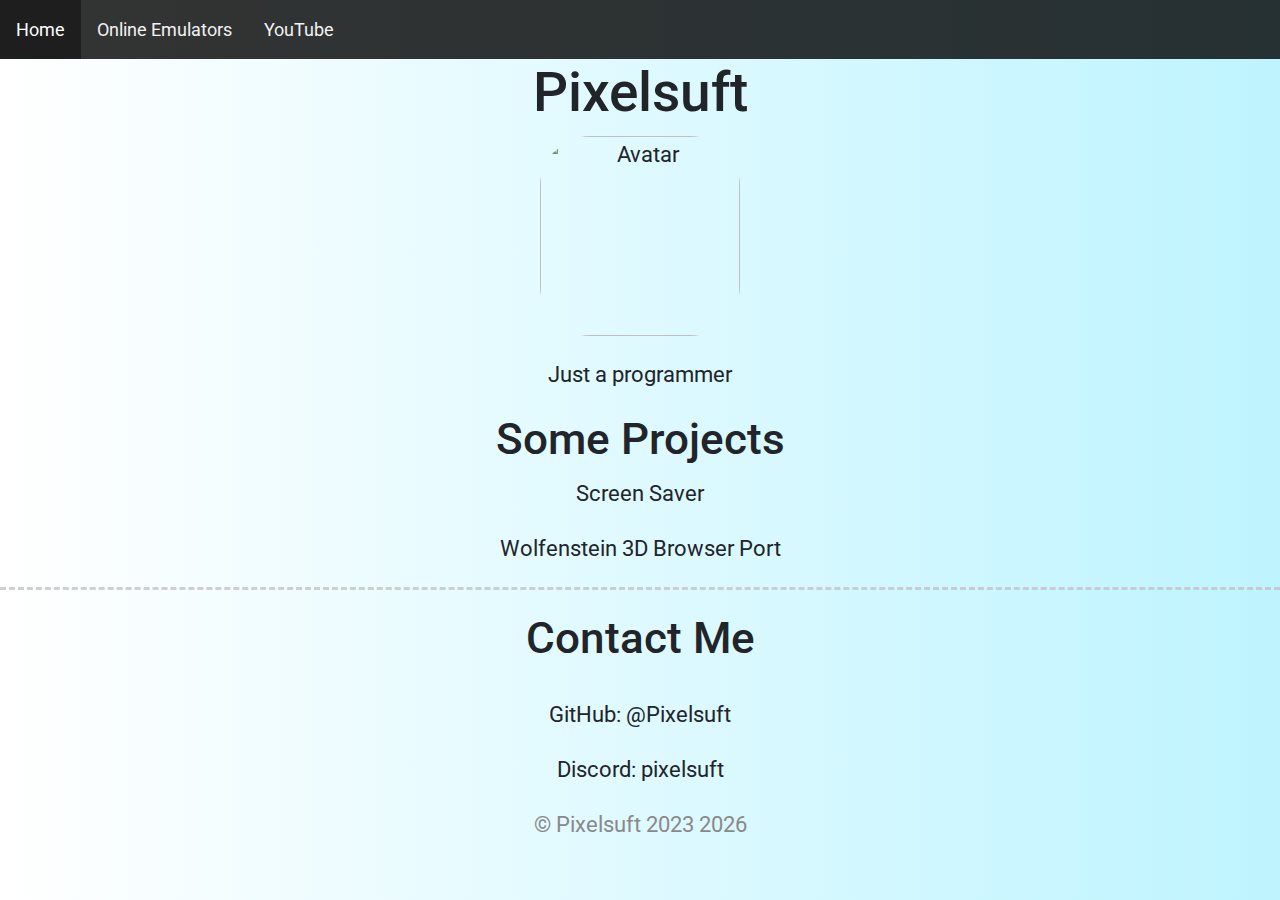
==== index.html @ bcc4a2cb "web_archive_down" ====
<head>
  <meta charset="UTF-8">
  <meta name="viewport" content="width=device-width, initial-scale=1.0">
  <meta http-equiv="X-UA-Compatible" content="ie=edge">
  <title>Pixelsuft</title>
  <link href="https://cdn.jsdelivr.net/npm/bootstrap@5.1.3/dist/css/bootstrap.min.css" rel="stylesheet" integrity="" crossorigin="anonymous">
  <link rel="stylesheet" href="https://cdnjs.cloudflare.com/ajax/libs/font-awesome/4.7.0/css/font-awesome.min.css">
  <link href="/css/index.css" rel="stylesheet">
  <script src="/js/index.js"></script>
  <link rel="shortcut icon" type="image/png" href="https://pixelsuft.github.io/img/favicon.png">
</head>
<body>
<div class="topnav" id="pixelTop">
<div href="/" class="link">Home</div>
<div href="/emulators.html" class="link">Online Emulators</div>
<div href="https://www.youtube.com/channel/UCwxSWV6YM4EPF1dMe-KUwfQ/videos" class="link">YouTube</div>
</div>
<h1>Pixelsuft</h1>
<p><img id="avatar" src="https://avatars.githubusercontent.com/u/68371847" alt="Avatar"></p>
<p>Just a programmer</p>
<h2>Some Projects</h2>
<p href="/screensaver.js/?fps=false" class="proj link">Screen Saver</p>
<p href="/wolf-html" class="proj link">Wolfenstein 3D Browser Port</p>
<hr class="hr_split">
<h2>Contact Me</h2>
<p>
</p><div class="link" style="cursor: pointer;" href="https://github.com/Pixelsuft/">GitHub: @Pixelsuft</div>
<p></p>
<p>Discord: pixelsuft</p>
<p id="copyright">© Pixelsuft 2023</p>
</body>
---- css/index.css ----
@import url('https://fonts.googleapis.com/css?family=Roboto');

body {
  background: rgb(255, 255, 255);
  background: linear-gradient(90deg, rgba(255, 255, 255, 1) 0%, rgba(190, 244, 255, 1) 100%);
  text-align: center;
}

* {
  font-family: Roboto;
  font-size: 22px;
  overflow-x: hidden;
  -webkit-touch-callout: none;
  -webkit-user-select: none;
  -khtml-user-select: none;
  -moz-user-select: none;
  -ms-user-select: none;
  user-select: none;
}

.topnav {
  overflow: hidden;
  background-color: rgba(0, 0, 0, .8);
}

.topnav .link {
  float: left;
  display: block;
  color: #f2f2f2;
  text-align: center;
  padding: 16px 16px;
  text-decoration: none;
  font-size: 18px;
  cursor: pointer;
}

.topnav .link:hover {
  background-color: rgba(0, 0, 0, .4);
  color: white;
}

.topnav .icon {
  display: none;
}

.proj {
  cursor: pointer;
  transition: 0.5s all;
}

.proj:hover {
  color: rgb(255, 0, 0);
  transform: scale(1.05) rotate(2deg);
}

.hr_split {
  border: 0;
  color: rgba(0, 0, 0, 0);
  border-bottom: 3px dashed #c1c1c1;
  opacity: .75;
}

#copyright {
  color: #898989;
}

#avatar {
  width: 200px;
  height: 200px;
  pointer-events: none;
  border-radius: 25%;
}
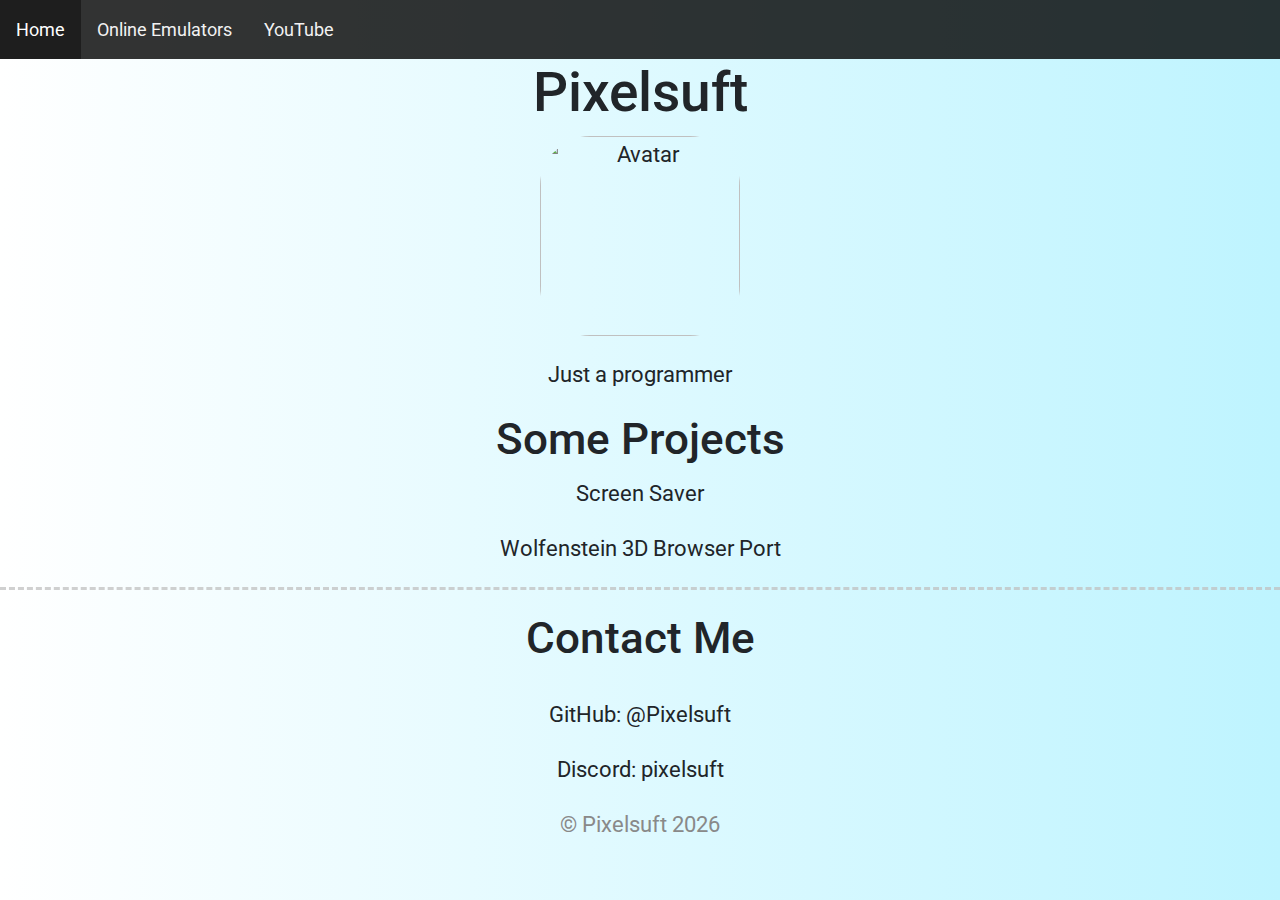
==== commit 0200f0f4: "dmca_recover" ====
--- a/index.html
+++ b/index.html
@@ -7,7 +7,7 @@
   <link rel="stylesheet" href="https://cdnjs.cloudflare.com/ajax/libs/font-awesome/4.7.0/css/font-awesome.min.css">
   <link href="/css/index.css" rel="stylesheet">
   <script src="/js/index.js"></script>
-  <link rel="shortcut icon" type="image/png" href="https://pixelsuft.github.io/img/favicon.png">
+  <link rel="shortcut icon" type="image/png" href="https://pixelsufted.github.io/img/favicon.png">
 </head>
 <body>
 <div class="topnav" id="pixelTop">
@@ -27,5 +27,5 @@
 </p><div class="link" style="cursor: pointer;" href="https://github.com/Pixelsuft/">GitHub: @Pixelsuft</div>
 <p></p>
 <p>Discord: pixelsuft</p>
-<p id="copyright">© Pixelsuft 2023</p>
+<p id="copyright">© Pixelsuft </p>
 </body>
